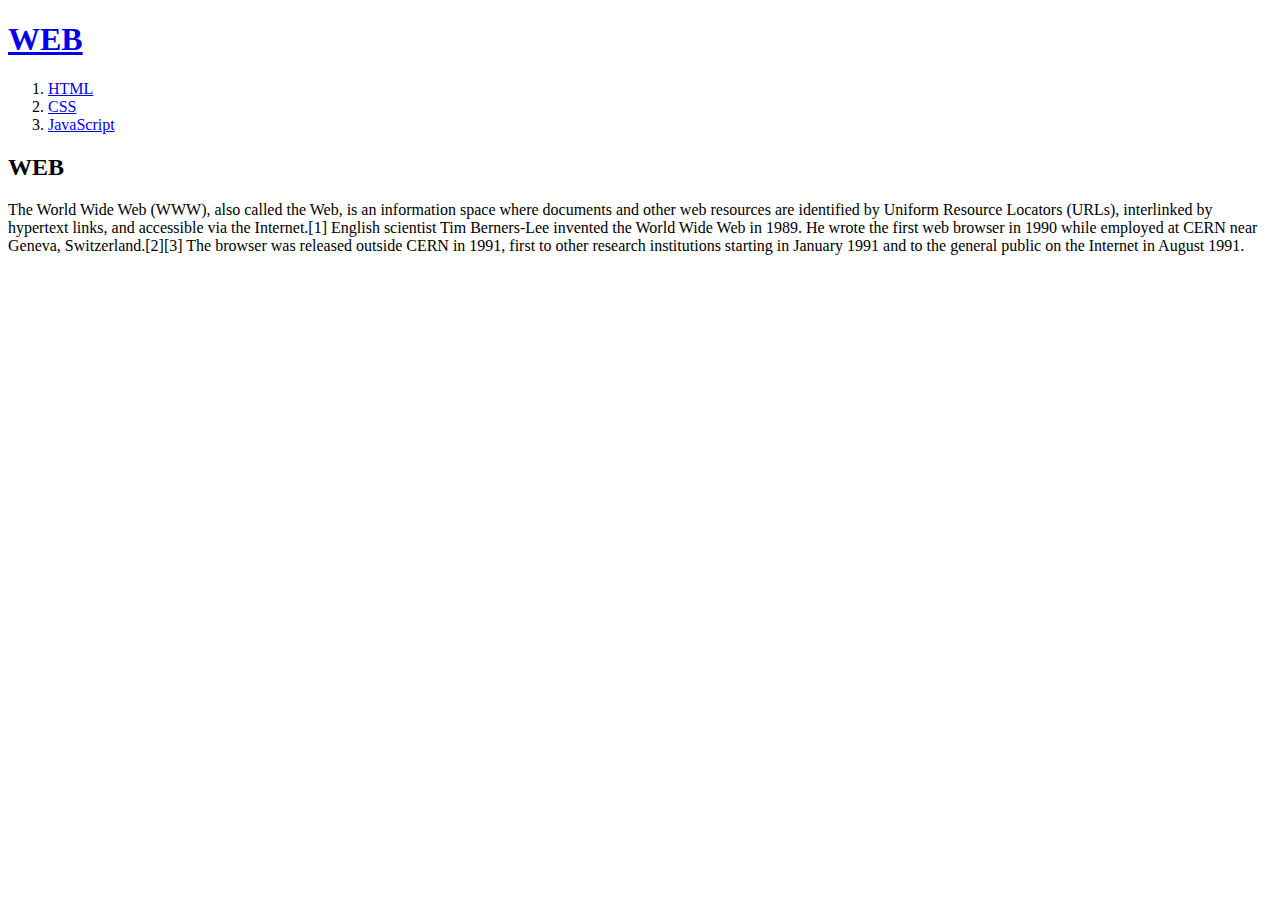
==== index.html @ 8a8dc84e "first version" ====
<!doctype html>
<html>
<head>
  <title>WEB1 - Welcome</title>
  <meta charset="utf-8">
</head>
<body>
  <h1><a href="index.html">WEB</a></h1>
  <ol>
    <li><a href="1.html">HTML</a></li>
    <li><a href="2.html">CSS</a></li>
    <li><a href="3.html">JavaScript</a></li>
  </ol>
<h2>WEB</h2>
<p>The World Wide Web (WWW), also called the Web, is an information space where documents and other web resources are identified by Uniform Resource Locators (URLs), interlinked by hypertext links, and accessible via the Internet.[1] English scientist Tim Berners-Lee invented the World Wide Web in 1989. He wrote the first web browser in 1990 while employed at CERN near Geneva, Switzerland.[2][3] The browser was released outside CERN in 1991, first to other research institutions starting in January 1991 and to the general public on the Internet in August 1991.
</p>
</body>
</html>
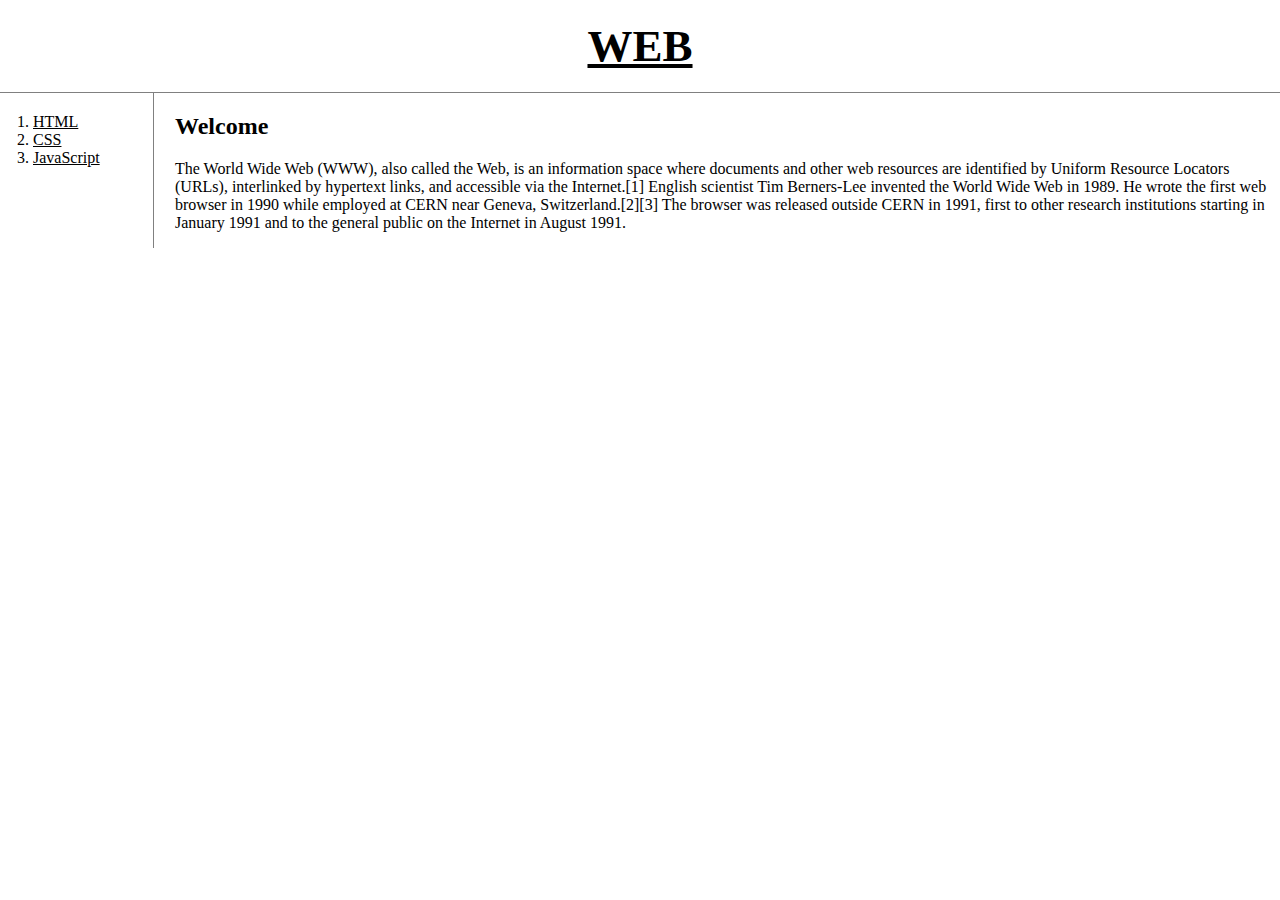
==== commit 89a18868: "web1" ====
--- a/index.html
+++ b/index.html
@@ -3,16 +3,21 @@
 <head>
   <title>WEB1 - Welcome</title>
   <meta charset="utf-8">
+<link rel="stylesheet" href="style.css">
 </head>
 <body>
   <h1><a href="index.html">WEB</a></h1>
+  <div id="grid">
   <ol>
     <li><a href="1.html">HTML</a></li>
     <li><a href="2.html">CSS</a></li>
     <li><a href="3.html">JavaScript</a></li>
   </ol>
-<h2>WEB</h2>
+  <div id="article">
+<h2>Welcome</h2>
 <p>The World Wide Web (WWW), also called the Web, is an information space where documents and other web resources are identified by Uniform Resource Locators (URLs), interlinked by hypertext links, and accessible via the Internet.[1] English scientist Tim Berners-Lee invented the World Wide Web in 1989. He wrote the first web browser in 1990 while employed at CERN near Geneva, Switzerland.[2][3] The browser was released outside CERN in 1991, first to other research institutions starting in January 1991 and to the general public on the Internet in August 1991.
 </p>
+</div>
+</div>
 </body>
 </html>
--- a/style.css
+++ b/style.css
@@ -0,0 +1,39 @@
+body{
+  margin:0;
+}
+  a {
+    color:black;
+  }
+  h1 {
+    font-size: 45px;
+    text-align: center;
+    border-bottom:1px solid gray;
+    margin:0;
+    padding:20px;
+  }
+  ol{
+    border-right:1px solid gray;
+    width:100px;
+    margin:0px;
+    padding:20px;
+  }
+  #grid{
+    display: grid;
+    grid-template-columns: 150px 1fr;
+  }
+  #grid ol{
+    padding-left: 33px;
+  }
+  #grid #article{
+    padding-left: 25px;
+  }
+  @media(max-width:800px){
+    #grid{
+        display: block;
+      }
+      ol{
+        border-right:none;
+  }
+  h1 {
+border-bottom:none;
+}
